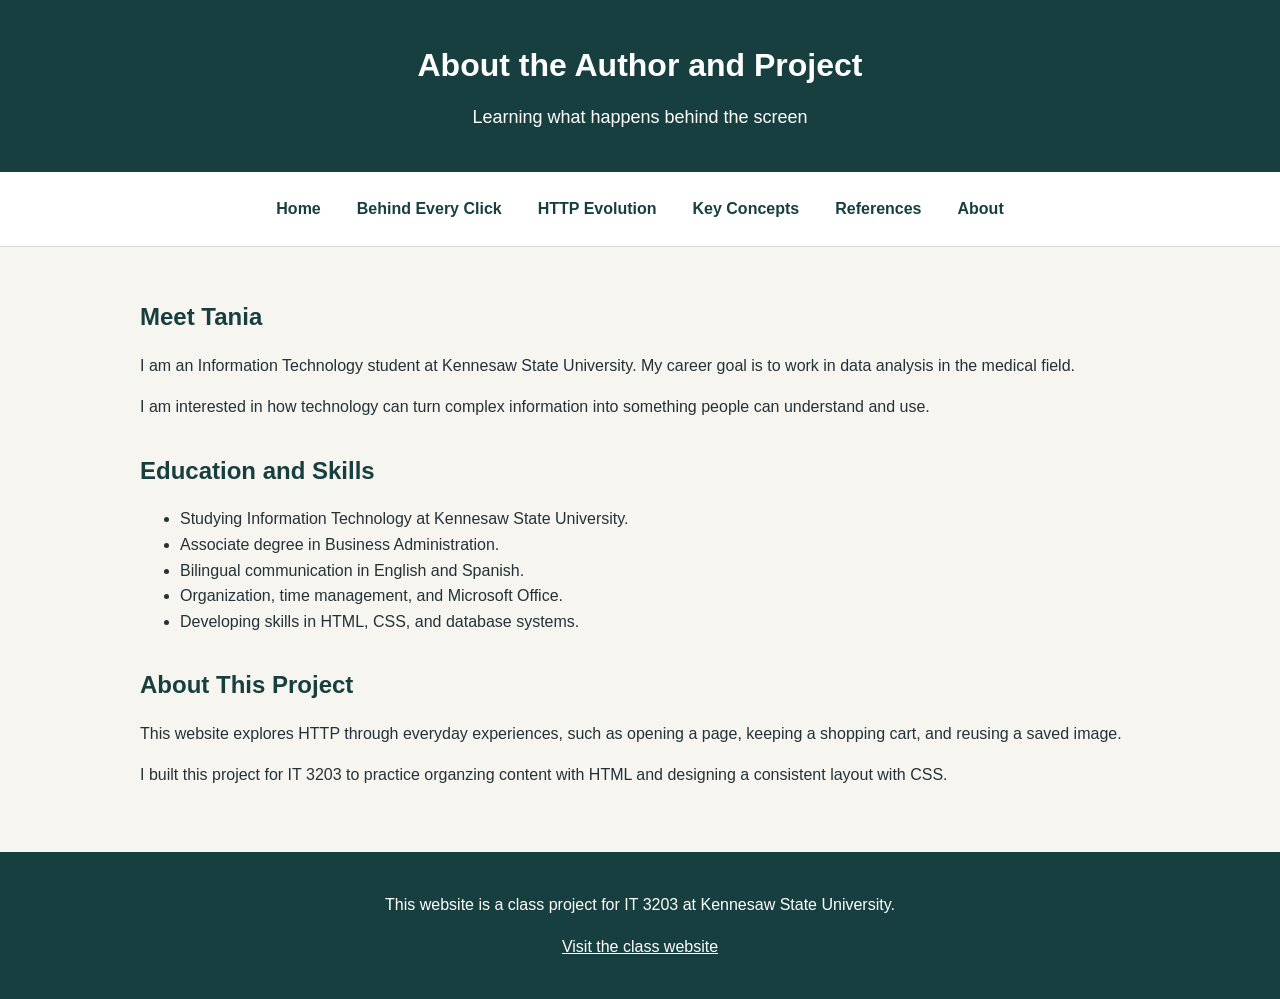
==== about.html @ f2c810fc "Add about.html with project and author details" ====
<!DOCTYPE hmtl>
<html lang="en">
<head>
    <meta charset="UTF-8">
    <meta name="viewport" content="width=device-width, intial-scale=1.0">
    <title>About | HTTP</title>
    <link rel="stylesheet" href="style.css">
</head>
<body>
    <!-- Page heading -->
    <header>
        <h1>About the Author and Project</h1>
        <p>Learning what happens behind the screen</p>
    </header>

    <!-- Main navigation menu -->
    <nav aria-label="Main navigation">
        <a href="index.html">Home</a>
        <a href="behind-the-click.html">Behind Every Click</a>
        <a href="evolution.html">HTTP Evolution</a>
        <a href="concepts.html">Key Concepts</a>
        <a href="references.html">References</a>
        <a href="about.html">About</a>
    </nav>
    <!-- Author introduction -->
    <main>
        <section>
            <h2>Meet Tania</h2>
            <p>
                I am an Information Technology student at Kennesaw State University. My career goal is to work in data analysis in the medical field.
            </p>
            <p>
                I am interested in how technology can turn complex information into something people can understand and use.
            </p>
        </section>
        <!-- Education and Skills -->
        <section>
            <h2>Education and Skills</h2>
            <ul>
                <li>Studying Information Technology at Kennesaw State University.</li>
                <li>Associate degree in Business Administration.</li>
                <li>Bilingual communication in English and Spanish.</li>
                <li>Organization, time management, and Microsoft Office.</li>
                <li>Developing skills in HTML, CSS, and database systems.</li>
            </ul>
        </section>
        <!-- Project purpose -->
        <section>
            <h2>About This Project</h2>
            <p>
                This website explores HTTP through everyday experiences, such as opening a page, keeping a shopping cart, and reusing a saved image.
            </p>
            <p>
                I built this project for IT 3203 to practice organzing content with HTML and designing a consistent layout with CSS.
            </p>
        </section>
    </main>

    <!-- Required class project information -->
    <footer>
        <p>This website is a class project for IT 3203 at Kennesaw State University.</p>
        <p>
            <a href="https://ksuweb.github.io/IT3203/">Visit the class website</a>
        </p>
    </footer>
    </body>
</html>
---- style.css ----
/* General page appearance */
body {
    margin: 0;
    font-family: Arial, sans-serif;
    font-size: 16px;
    line-height: 1.6;
    color: #243238;
    background-color: #f7f5f0;
}

header {
    background-color: #173f3f;
    color: #ffffff;
    padding: 40px 24px;
    text-align: center;
}

header h1 {
    margin: 0 0 12px;
    font-size: 32px;
}

header p {
    margin: 0;
    font-size: 18px;
}

/* Navigation Layout */
nav{
    display: flex;
    flex-wrap: wrap;
    justify-content: center;
    gap: 12px;
    padding: 16px;
    background-color: #ffffff;
    border-bottom: 1px solid #d5dfdb;
}

nav a {
    color: #173f3f;
    text-decoration: none;
    font-weight: bold;
    padding: 8px 12px;
}

/* Highlight links when the pointer is over them */
nav a:hover {
    background-color: #173f3f;
    color: #ffffff;
}

/* Arrange key terms using a class selector*/
.key-terms {
    display: flex;
    flex-wrap: wrap;
    gap: 12px;
    padding:0 ;
    list-style: none;
}

.key-terms li {
    padding: 8px 14px;
    background-color: #e4ede8;
    border: 1px solid #c5d5cb;
}

/* Footer appearance*/
footer {
    background-color: #173f3f;
    color: #ffffff;
    text-align: center;
    padding: 24px;
}

footer a {
    color: #ffffff;
    text-decoration: underline;
}

footer a:hover {
    color: #e0d5b8;
}

/* Main content spacing */
main {
    max-width: 1000px;
    margin: 0 auto;
    padding: 32px 24px;
}

section {
    margin-bottom: 32px;
}

h2 {
    color: #173f3f;
    margin-bottom: 12px;
}

/* ID selector for the introduction */
#introduction {
    padding: 24px;
    background-color: #ffffff;
    border-left: 5px solid #173f3f;
}

/* Content links*/
main a {
    color: #245c50;
    text-decoration: underline;
}

main a:hover {
    color: #173f3f;
    text-decoration: none;
}

/* Diagram size and caption */
figure {
    margin: 24px 0;
}

figure img {
    display: block;
    max-width: 100%;
    height: auto;
}

figcaption {
    margin-top: 8px;
    font-size: 14px;
}

/* HTTP version comparison table */
table {
    width: 100%;
    border-collapse: collapse;
}

th,td {
    border: 1px solid #c5d5cb;
    padding: 12px;
    text-align: left;
}

thead{
    background-color: #173f3f;
    color: #ffffff;
}

caption {
    text-align: left;
    font-weight: bold;
    margin-bottom: 12px;
}
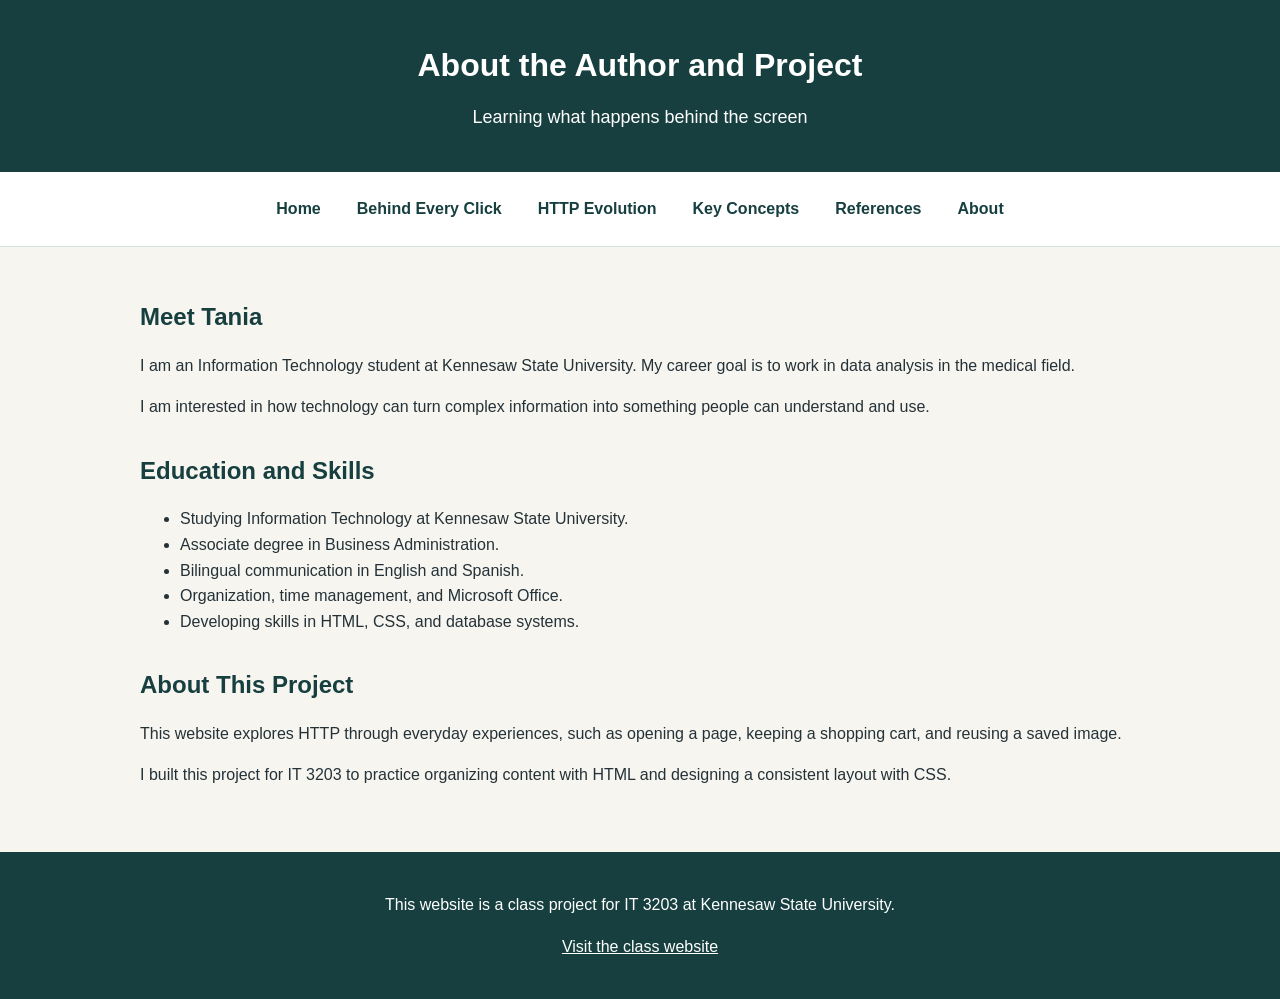
==== commit 77214b74: "Fix typo in about.html content" ====
--- a/about.html
+++ b/about.html
@@ -1,8 +1,8 @@
-<!DOCTYPE hmtl>
+<!DOCTYPE html>
 <html lang="en">
 <head>
     <meta charset="UTF-8">
-    <meta name="viewport" content="width=device-width, intial-scale=1.0">
+    <meta name="viewport" content="width=device-width, initial-scale=1.0">
     <title>About | HTTP</title>
     <link rel="stylesheet" href="style.css">
 </head>
@@ -51,7 +51,7 @@
                 This website explores HTTP through everyday experiences, such as opening a page, keeping a shopping cart, and reusing a saved image.
             </p>
             <p>
-                I built this project for IT 3203 to practice organzing content with HTML and designing a consistent layout with CSS.
+                I built this project for IT 3203 to practice organizing content with HTML and designing a consistent layout with CSS.
             </p>
         </section>
     </main>
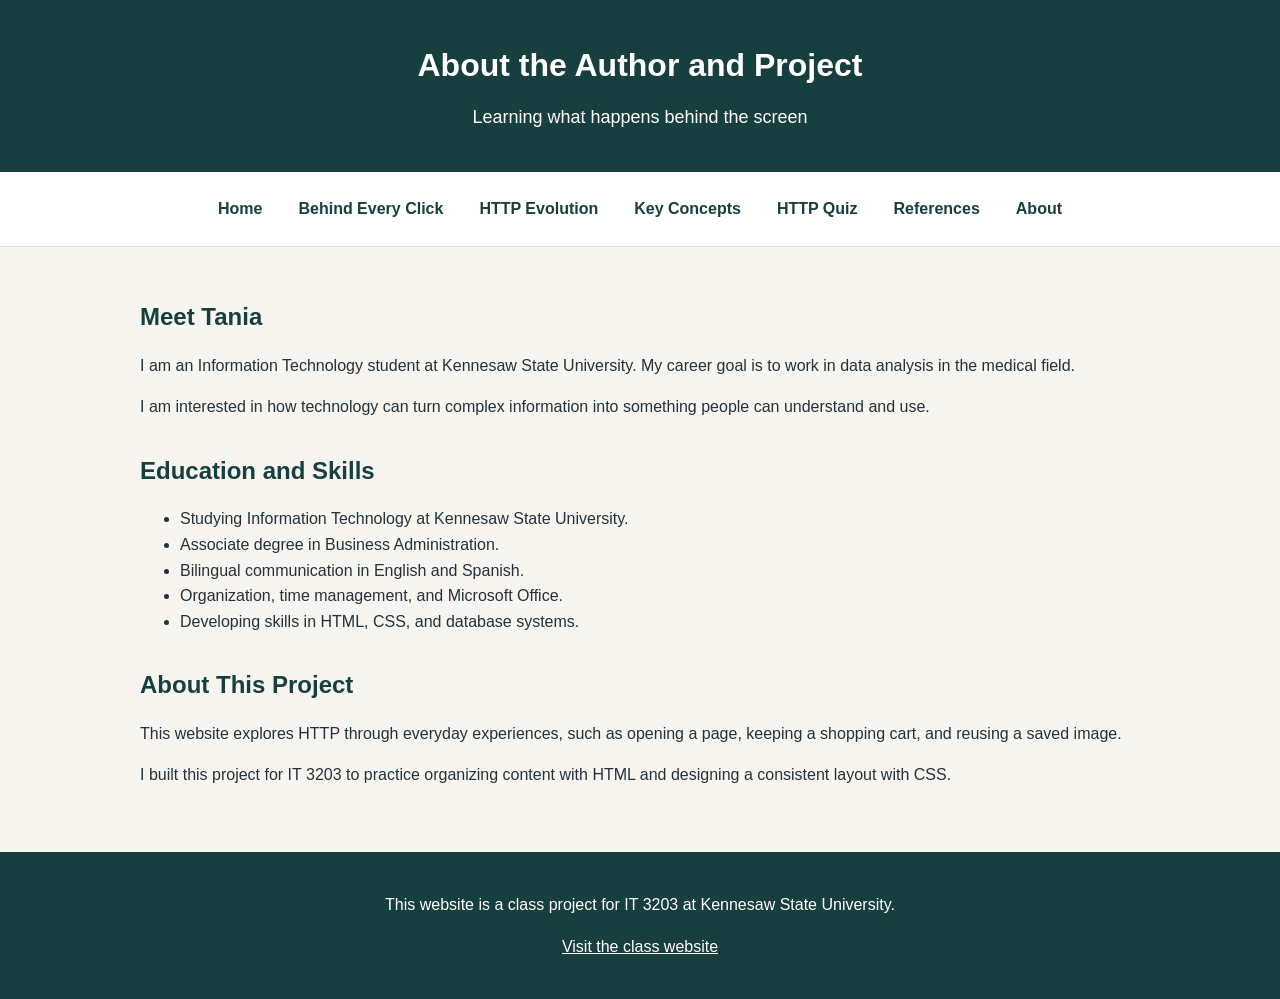
==== commit 65666ec1: "Add link to HTTP Quiz in navigation" ====
--- a/about.html
+++ b/about.html
@@ -19,6 +19,7 @@
         <a href="behind-the-click.html">Behind Every Click</a>
         <a href="evolution.html">HTTP Evolution</a>
         <a href="concepts.html">Key Concepts</a>
+        <a href="quiz.html">HTTP Quiz</a>
         <a href="references.html">References</a>
         <a href="about.html">About</a>
     </nav>
--- a/style.css
+++ b/style.css
@@ -153,3 +153,79 @@
     font-weight: bold;
     margin-bottom: 12px;
 }
+/* Quiz questions and form controls */
+.quiz-question {
+    margin-bottom: 24px;
+    padding: 20px;
+    border: 1px solid #c5d5cb;
+    background-color: #ffffff;
+}
+
+.quiz-question legend {
+    font-weight: bold;
+}
+
+.quiz-question label {
+    display: block;
+    margin: 10px 0 ;
+}
+
+.quiz-question input[type="text"] {
+    width: 100%;
+    max-width: 450px;
+    box-sizing: border-box;
+    padding: 10px;
+    font: inherit;
+    border: 1px solid #647870;
+}
+
+.quiz.question input[type="radio"],
+.quiz.question input[type="checkbox"] {
+    margin-right: 8px;
+}
+#start-quiz,
+#submit-quiz,
+#reset-quiz {
+    padding: 12px 18px;
+    margin: 8px 8px 16px 0;
+    background-color: #173f3f;
+    color: #ffffff;
+    border: 0;
+    font: inherit;
+    cursor: pointer;
+}
+
+#start-quiz:hover,
+#submit-quiz:hover,
+#reset-quiz:hover {
+    background-color: #245c50;
+}
+
+button:disabled {
+    opacity: 0.6;
+    cursor: not-allowed;
+
+}
+
+#timer {
+    font-size: 20px;
+    font-weight: bold;
+}
+
+/* Quiz scores and feedback */
+.correct {
+    color: #176334;
+}
+
+.incorrect {
+    color: #a12622;
+}
+
+#quiz-summary {
+    font-size: 24px;
+    font-weight: bold;
+}
+
+#answer-results li {
+    margin-bottom: 12px;
+}
